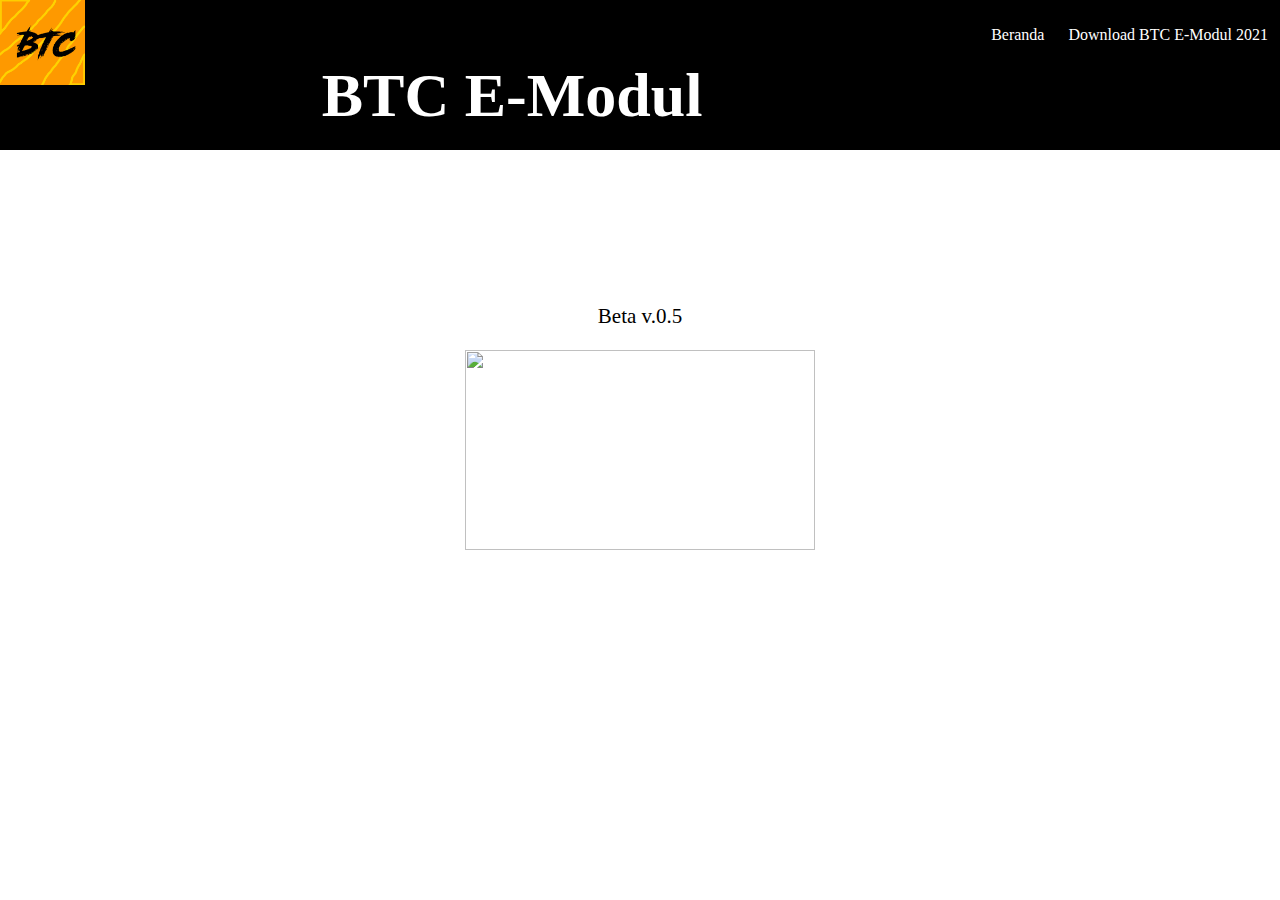
==== index.html @ c8c29d7b "Rename Index.html to index.html" ====
<!DOCTYPE html>
<html>
<head>
	<title>BTC E-Modul 2021</title>
	<link rel="stylesheet" type="text/css" href="style.css">
    <link rel="icon" href="btc.jpg" type="image/icon type">
</head>
<body>
<article>
<div class="header">
<a href="index_smp.html"><img class="logo" src="btc.jpg"></a>
		
	<div class="navbar">
		<ul>
			<li><a href="https://drive.google.com/uc?id=188U9K702RSiltVWG8di_lzXdCUTf8YDX&export=download">Download BTC E-Modul 2021</a></li>
			<li><a href="index_sma.html">Beranda</a></li>
	</ul>		
	<br>
	<div class="homeh1"><h1>BTC E-Modul</h1></div>
</div>
</article>

<div class="homeh1"><h1>Selamat Datang</h1></div>
<center>
	<p class="modul">Beta v.0.5</p>
    <a href="https://drive.google.com/uc?id=188U9K702RSiltVWG8di_lzXdCUTf8YDX&export=download"><img class="download" src="Download1.png"></a>
</center>
---- style.css ----
@font-face {
   font-family: Crimson Pro;
   src: url(RocknRollOne-Regular.ttf);

}

body {
	margin: 0;

}

.header1 {
    text-align: center;
    background: black;
    font-size: 50px;
    overflow: hidden;
    height: 150px;
   
}

.header {
    text-align: center;
    background: black;
    font-size: 16px;
    overflow: hidden;
    height: 150px;
   
}

.homeh1 {
	display: block;
	text-align: center;
	font-family: Crimson Pro;
	font-size: 31px;
	color: white;
}

.modul {
	text-align: center;
	font-family: Crimson Pro;
	font-size: 21px;

	overflow: hidden;
}


.table {
	margin-right: auto;
	margin-left: auto;
	font-family: sans-serif;

}

.logo {
	float: left;
	text-align: center;
	width: 85px;
	height: 85px;

}

.logo2 {
	width: 176px;
	height: 240px;
}
.sse{
	display: block;
	margin-left: auto;
    margin-right: auto;
}
.navbar ul {
	display: inline-block;
	float: right;
	list-style-type: none;
}
.navbar li {
	float: right;
}
.navbar li a {
	color: white;
	text-decoration: none;
	font-family: Crimson Pro;
	display: inline-block;
	padding: 10px 12px;


}

.navbar a:hover:not(.active) {
	background-color: #696969;
    transition-duration: 0.5s;
    text-decoration: none;
}

.active {
	background-color: #4CAF50;
}

.forum {
	text-align: center;
}

footer {
	text-align: center;
  	padding: 14px;
 	background-color: black;
    color: white;
    font-family: Crimson Pro;
    font-size: 14px;
}

.bawah a img {
	width: 50px;
	height: 50px;
}

.forum label {
	font-family: sans-serif;
	font-weight: bold;
}

.forum button {
	width: 100px;
	height: 30px;
}

.login {
	text-align:center;
}
.login a button {
	width: 100px;
	height: 30px;
}

.kelas {
	text-align: center;

}
.progress {

	background-color: black;
	width: 50%;
	border-style: solid;
	margin-left: auto;
	margin-right: auto;

}

.lor {
	text-align: center;
	font-family: Crimson Pro;
}

.download {
	width: 350px;
	height: 200px;
	text-align: center;
	font-family: Crimson Pro;
	font-size: 21px;

	overflow: hidden;

}
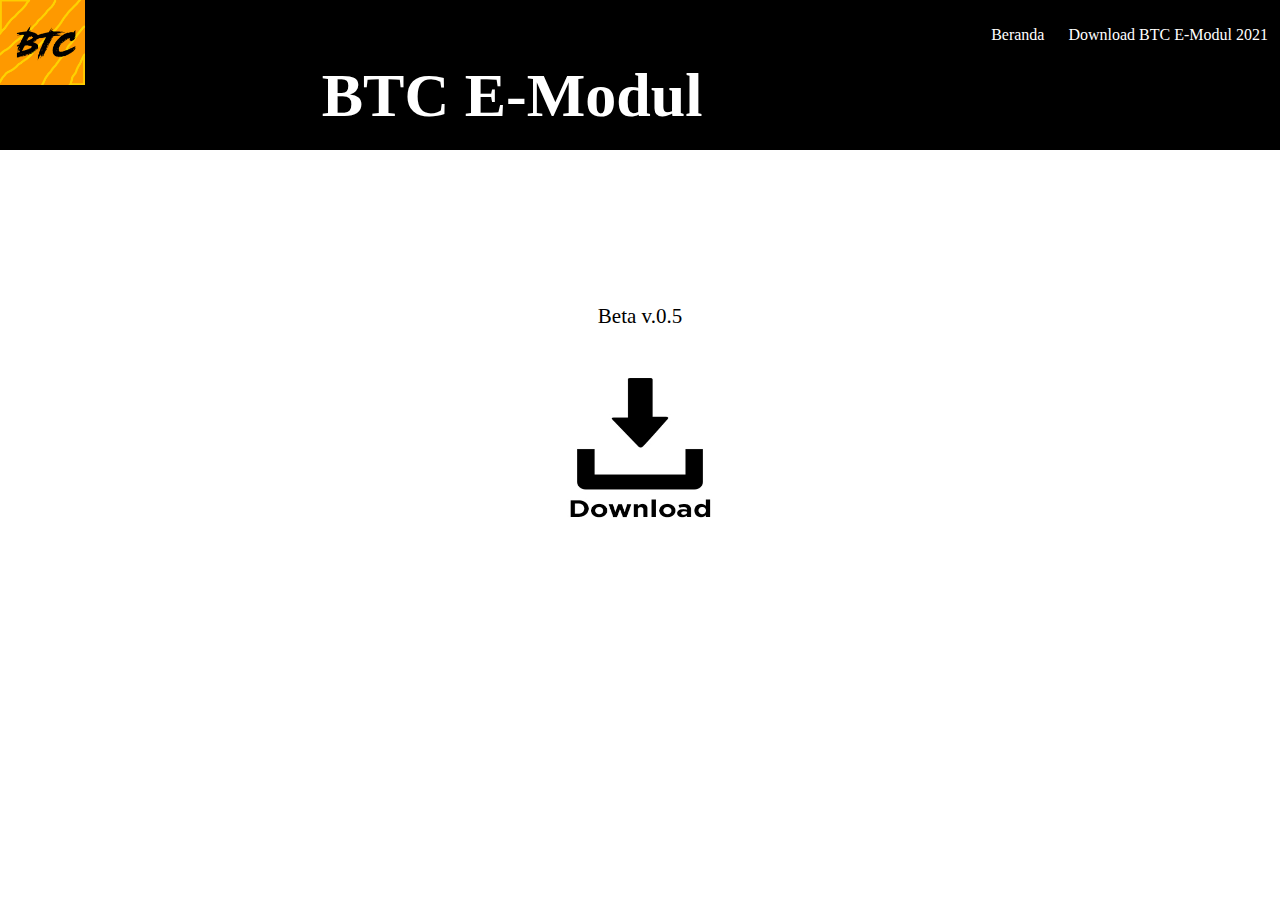
==== commit 494c7238: "Update index.html" ====
--- a/index.html
+++ b/index.html
@@ -23,5 +23,5 @@
 <div class="homeh1"><h1>Selamat Datang</h1></div>
 <center>
 	<p class="modul">Beta v.0.5</p>
-    <a href="https://drive.google.com/uc?id=188U9K702RSiltVWG8di_lzXdCUTf8YDX&export=download"><img class="download" src="Download1.png"></a>
+    <a href="https://drive.google.com/uc?id=188U9K702RSiltVWG8di_lzXdCUTf8YDX&export=download"><img class="download" src="download1.png"></a>
 </center>
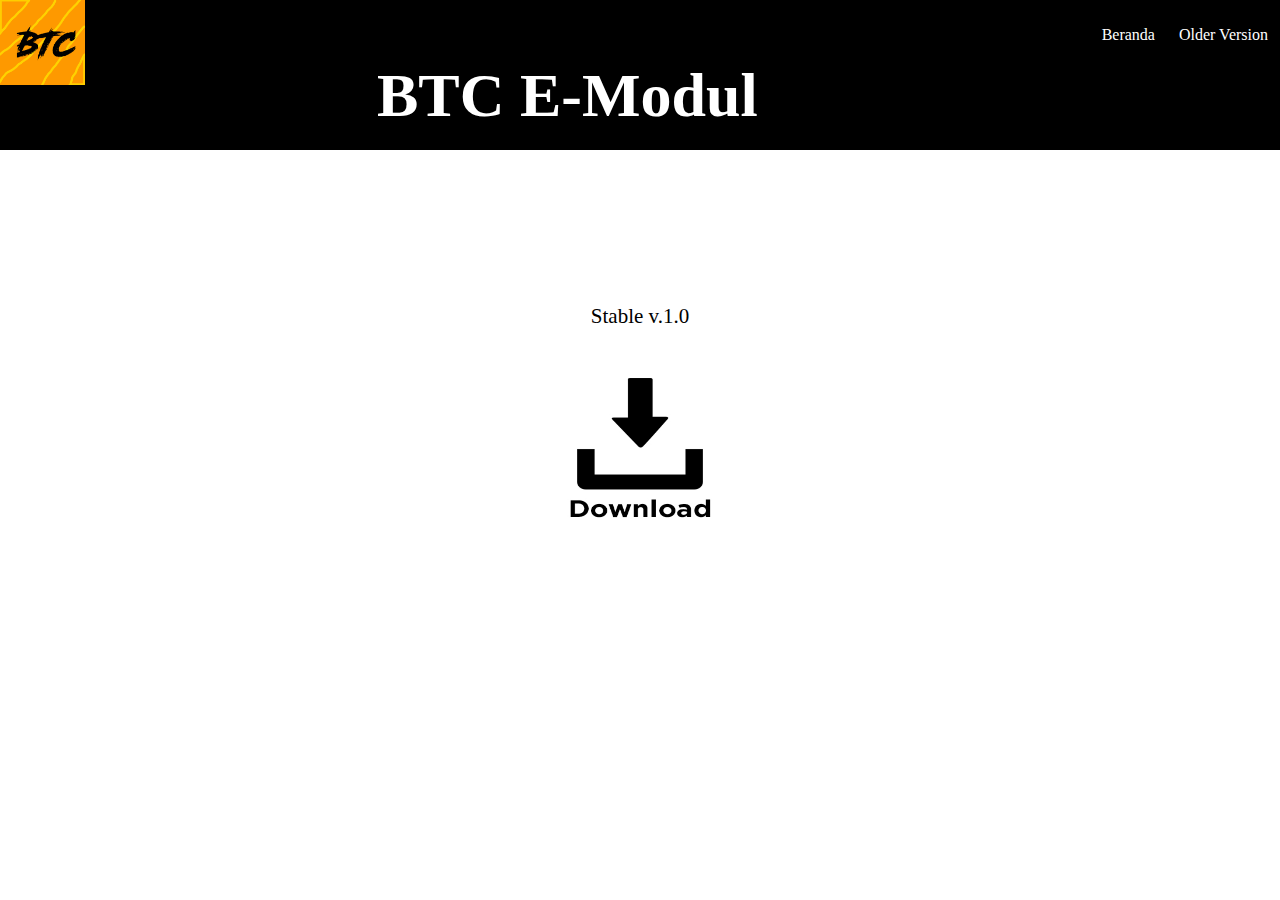
==== commit 897c5cfc: "Update index.html" ====
--- a/index.html
+++ b/index.html
@@ -12,8 +12,8 @@
 		
 	<div class="navbar">
 		<ul>
-			<li><a href="https://drive.google.com/uc?id=188U9K702RSiltVWG8di_lzXdCUTf8YDX&export=download">Download BTC E-Modul 2021</a></li>
-			<li><a href="index_sma.html">Beranda</a></li>
+			<li><a href="version.html">Older Version</a></li>
+			<li><a href="index.html">Beranda</a></li>
 	</ul>		
 	<br>
 	<div class="homeh1"><h1>BTC E-Modul</h1></div>
@@ -22,6 +22,6 @@
 
 <div class="homeh1"><h1>Selamat Datang</h1></div>
 <center>
-	<p class="modul">Beta v.0.5</p>
-    <a href="https://drive.google.com/uc?id=188U9K702RSiltVWG8di_lzXdCUTf8YDX&export=download"><img class="download" src="download1.png"></a>
+	<p class="modul">Stable v.1.0</p>
+    <a href="https://drive.google.com/uc?id=13KKyB702guwjnlQV_0icVrEwXyBtKPjM&export=download"><img class="download" src="download1.png"></a>
 </center>
